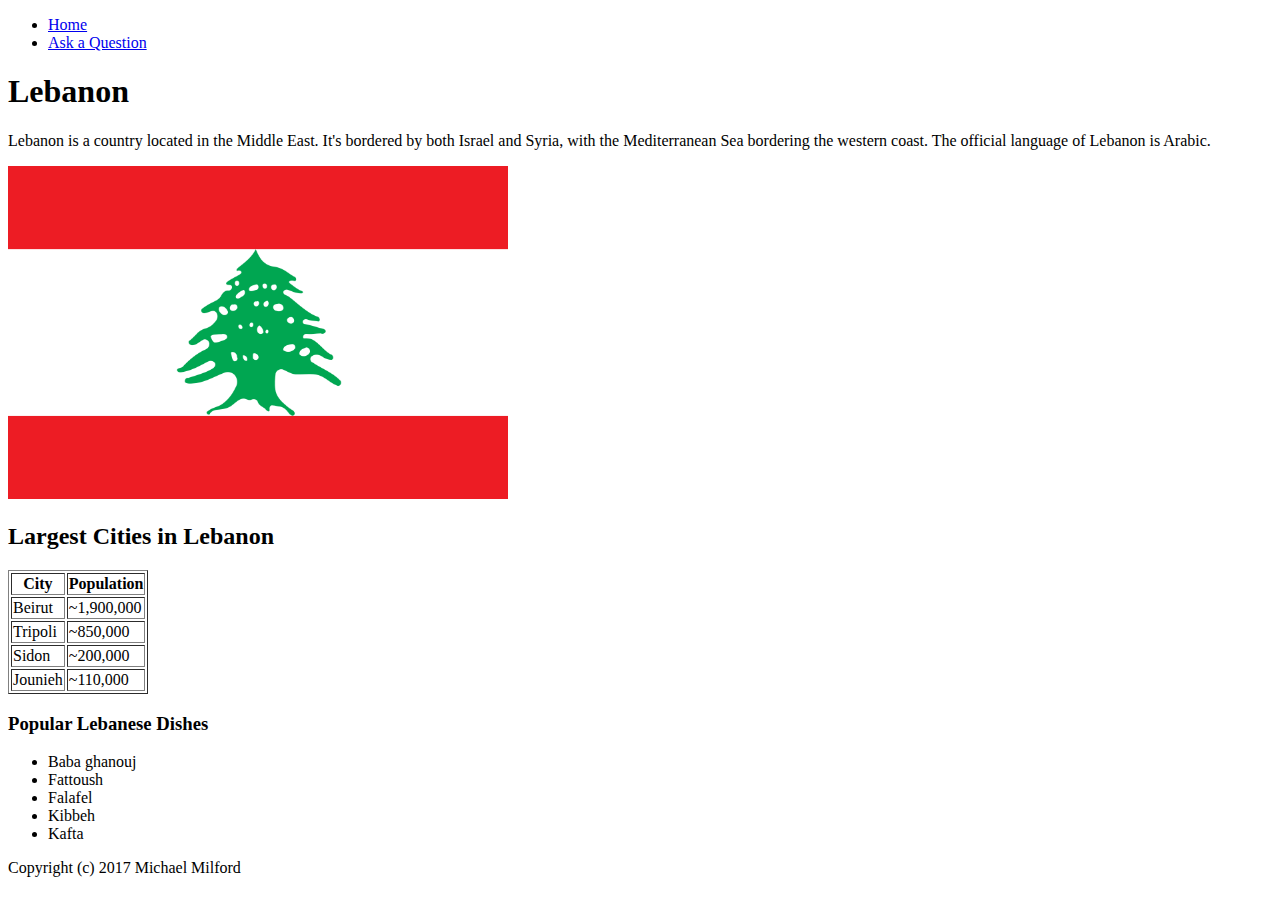
==== index.html @ b63467ed "Change nav item & create questions.html file" ====
<!DOCTYPE html>
<html>
<head>
  <title>Lebanon</title>
</head>
<body>
  
  <nav>
    <ul>
      <li><a href="index.html">Home</a></li>
      <li><a href="question.html">Ask a Question</a></li>
    </ul>
  </nav>

  <h1>Lebanon</h1>
  <p>Lebanon is a country located in the Middle East. It's bordered by both Israel and Syria, with the Mediterranean Sea bordering the western coast. The official language of Lebanon is Arabic.</p>
  <img src="images/Flag_of_Lebanon.png" alt="Flag of Lebanon" width="500">
  
  <h2>Largest Cities in Lebanon</h2>
  <table border="1">
    <tr>
      <th>City</th>
      <th>Population</th>
    </tr>
    <tr>
      <td>Beirut</td>
      <td>~1,900,000</td>
    </tr>
    <tr>
      <td>Tripoli</td>
      <td>~850,000</td>
    </tr>
    <tr>
      <td>Sidon</td>
      <td>~200,000</td>
    </tr>
    <tr>
      <td>Jounieh</td>
      <td>~110,000</td>
    </tr>
  </table>

  <h3>Popular Lebanese Dishes</h3>
  <ul>
    <li>Baba ghanouj</li>
    <li>Fattoush</li>
    <li>Falafel</li>
    <li>Kibbeh</li>
    <li>Kafta</li>
  </ul>

  <footer><p>Copyright (c) 2017 Michael Milford</p></footer>
</body>
</html>
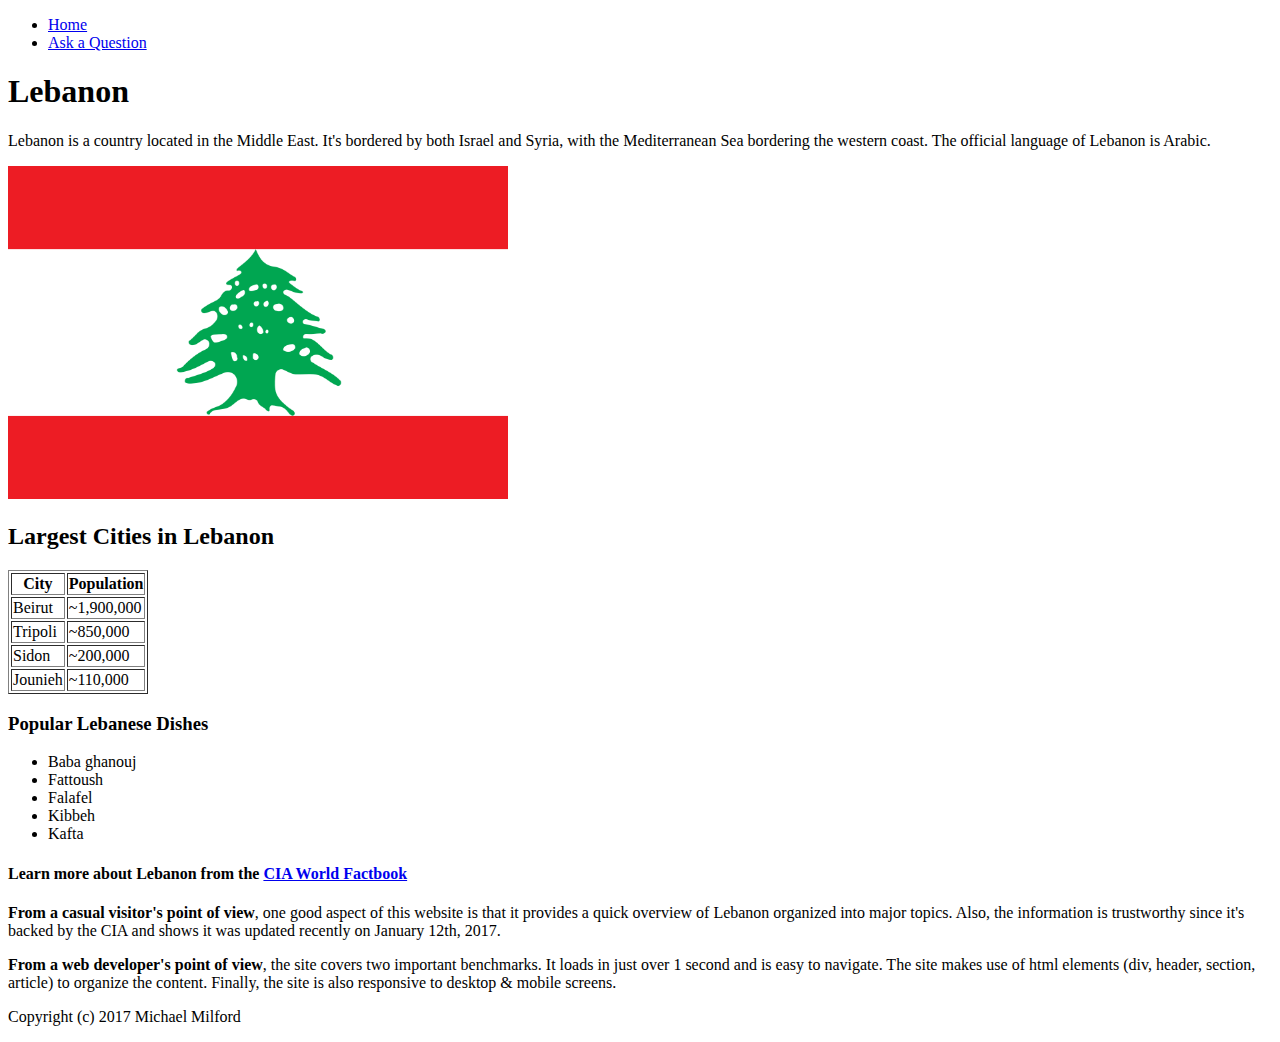
==== commit 7e2fed1d: "Add link to external site and brief analysis" ====
--- a/index.html
+++ b/index.html
@@ -49,6 +49,10 @@
     <li>Kafta</li>
   </ul>
 
+  <h4>Learn more about Lebanon from the <a href="https://www.cia.gov/library/publications/the-world-factbook/geos/le.html">CIA World Factbook</a></h4>
+  <p><strong>From a casual visitor's point of view</strong>, one good aspect of this website is that it provides a quick overview of Lebanon organized into major topics. Also, the information is trustworthy since it's backed by the CIA and shows it was updated recently on January 12th, 2017.</p>
+  <p><strong>From a web developer's point of view</strong>, the site covers two important benchmarks. It loads in just over 1 second and is easy to navigate. The site makes use of html elements (div, header, section, article) to organize the content. Finally, the site is also responsive to desktop & mobile screens.</p>
+  
   <footer><p>Copyright (c) 2017 Michael Milford</p></footer>
 </body>
 </html>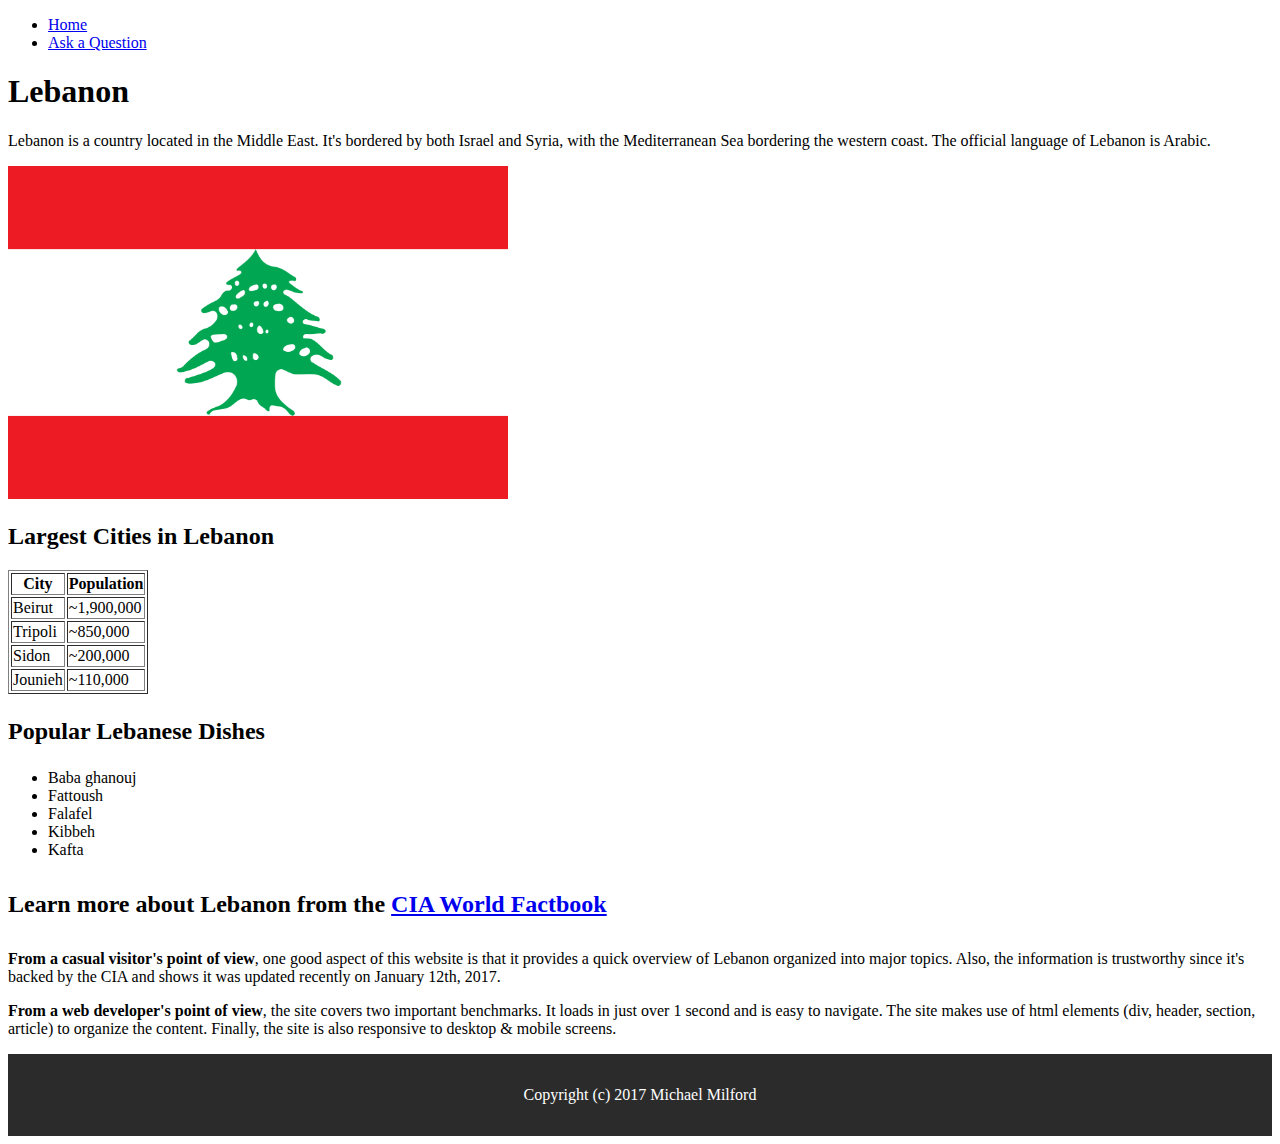
==== commit b9b1c606: "Add basic inline css styling to h2, h3, footer" ====
--- a/index.html
+++ b/index.html
@@ -40,7 +40,7 @@
     </tr>
   </table>
 
-  <h3>Popular Lebanese Dishes</h3>
+  <h3 style="font-size: 1.5em">Popular Lebanese Dishes</h3>
   <ul>
     <li>Baba ghanouj</li>
     <li>Fattoush</li>
@@ -49,10 +49,10 @@
     <li>Kafta</li>
   </ul>
 
-  <h4>Learn more about Lebanon from the <a href="https://www.cia.gov/library/publications/the-world-factbook/geos/le.html">CIA World Factbook</a></h4>
+  <h4 style="font-size: 1.5em">Learn more about Lebanon from the <a href="https://www.cia.gov/library/publications/the-world-factbook/geos/le.html">CIA World Factbook</a></h4>
   <p><strong>From a casual visitor's point of view</strong>, one good aspect of this website is that it provides a quick overview of Lebanon organized into major topics. Also, the information is trustworthy since it's backed by the CIA and shows it was updated recently on January 12th, 2017.</p>
   <p><strong>From a web developer's point of view</strong>, the site covers two important benchmarks. It loads in just over 1 second and is easy to navigate. The site makes use of html elements (div, header, section, article) to organize the content. Finally, the site is also responsive to desktop & mobile screens.</p>
-  
-  <footer><p>Copyright (c) 2017 Michael Milford</p></footer>
+
+  <footer style="padding: 16px 0; text-align: center; background-color: #2B2B2B; color: #FFFFFF;"><p>Copyright (c) 2017 Michael Milford</p></footer>
 </body>
 </html>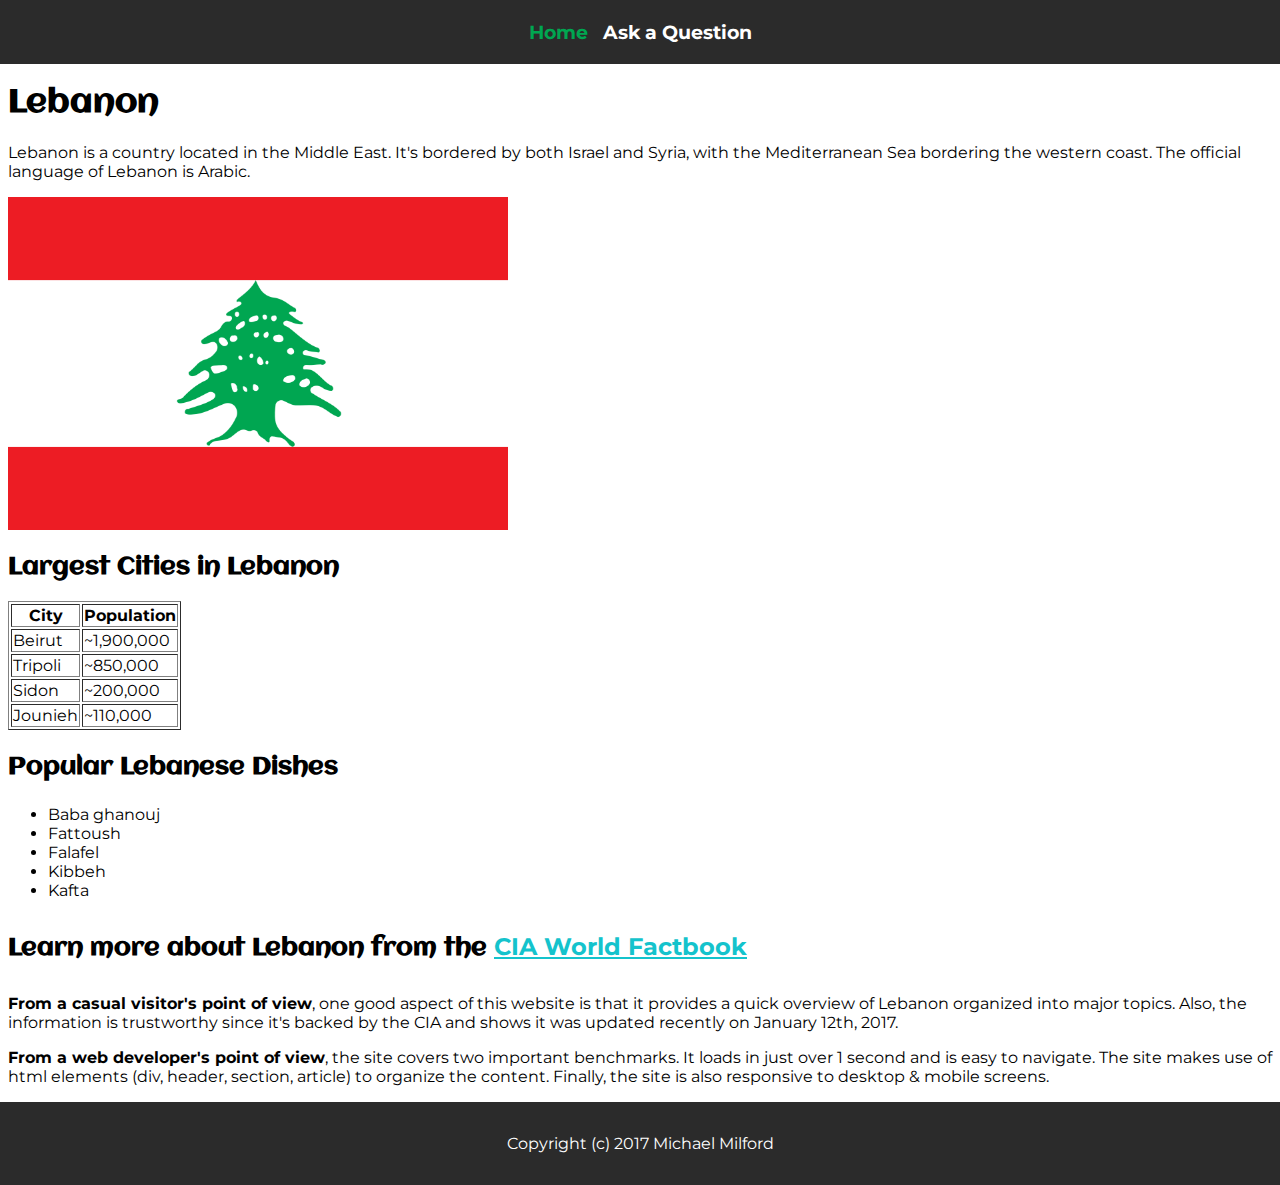
==== commit 377cc1a5: "Apply more <nav> tweaks: color & spacing" ====
--- a/index.html
+++ b/index.html
@@ -2,12 +2,13 @@
 <html>
 <head>
   <title>Lebanon</title>
+  <link rel="stylesheet" type="text/css" href="styles.css">
 </head>
 <body>
   
   <nav>
     <ul>
-      <li><a href="index.html">Home</a></li>
+      <li><a href="index.html" class="current-page">Home</a></li>
       <li><a href="question.html">Ask a Question</a></li>
     </ul>
   </nav>
--- a/styles.css
+++ b/styles.css
@@ -0,0 +1,91 @@
+@import url('https://fonts.googleapis.com/css?family=Aclonica|Montserrat');
+
+* {
+  box-sizing: border-box;
+  font-family: 'Montserrat', sans-serif;
+}
+
+body {
+  margin: 0 8px;
+}
+
+h1,h2,h3,h4,h5,h6 {
+  font-family: 'Aclonica', sans-serif;
+}
+
+h3 {
+  font-size: 1.5em;
+}
+
+h4 {
+  font-size: 1.5em;
+}
+
+footer {
+  padding: 16px 0; 
+  text-align: center; 
+  background-color: #2B2B2B; 
+  color: #FFFFFF;
+  margin-left: -8px;
+  margin-right: -8px;
+}
+
+/***********************************************
+LINK STYLING
+***********************************************/
+
+a {color: #14C3CC;}
+a:hover {color: #15CFD9;}
+
+
+/***********************************************
+NAV BAR
+***********************************************/
+
+nav {
+  background-color: #2B2B2B;
+  padding: 20px 8px;
+  margin-left: -8px;
+  margin-right: -8px;
+  font-weight: bold;
+  color: #FFFFFF;
+  font-size: 1.2em;
+  text-align: center;
+}
+
+nav a {
+  color: #FFFFFF;
+  text-decoration: none;
+}
+
+nav a:hover, nav a:focus {
+  color: #00A651;
+}
+
+nav li {
+  display: inline-block;
+  margin-right: 10px;
+}
+
+nav li:last-of-type {
+  margin: 0;
+}
+
+.current-page {
+  color: #00A651;
+}
+
+/*nav li:after {
+  content: '|'
+  margin-left: 10px;
+}
+
+nav li:last-of-type:after {
+  visibility: hidden;
+}*/
+
+nav ul {
+  list-style: none;
+  padding: 0;
+  margin: 0;
+}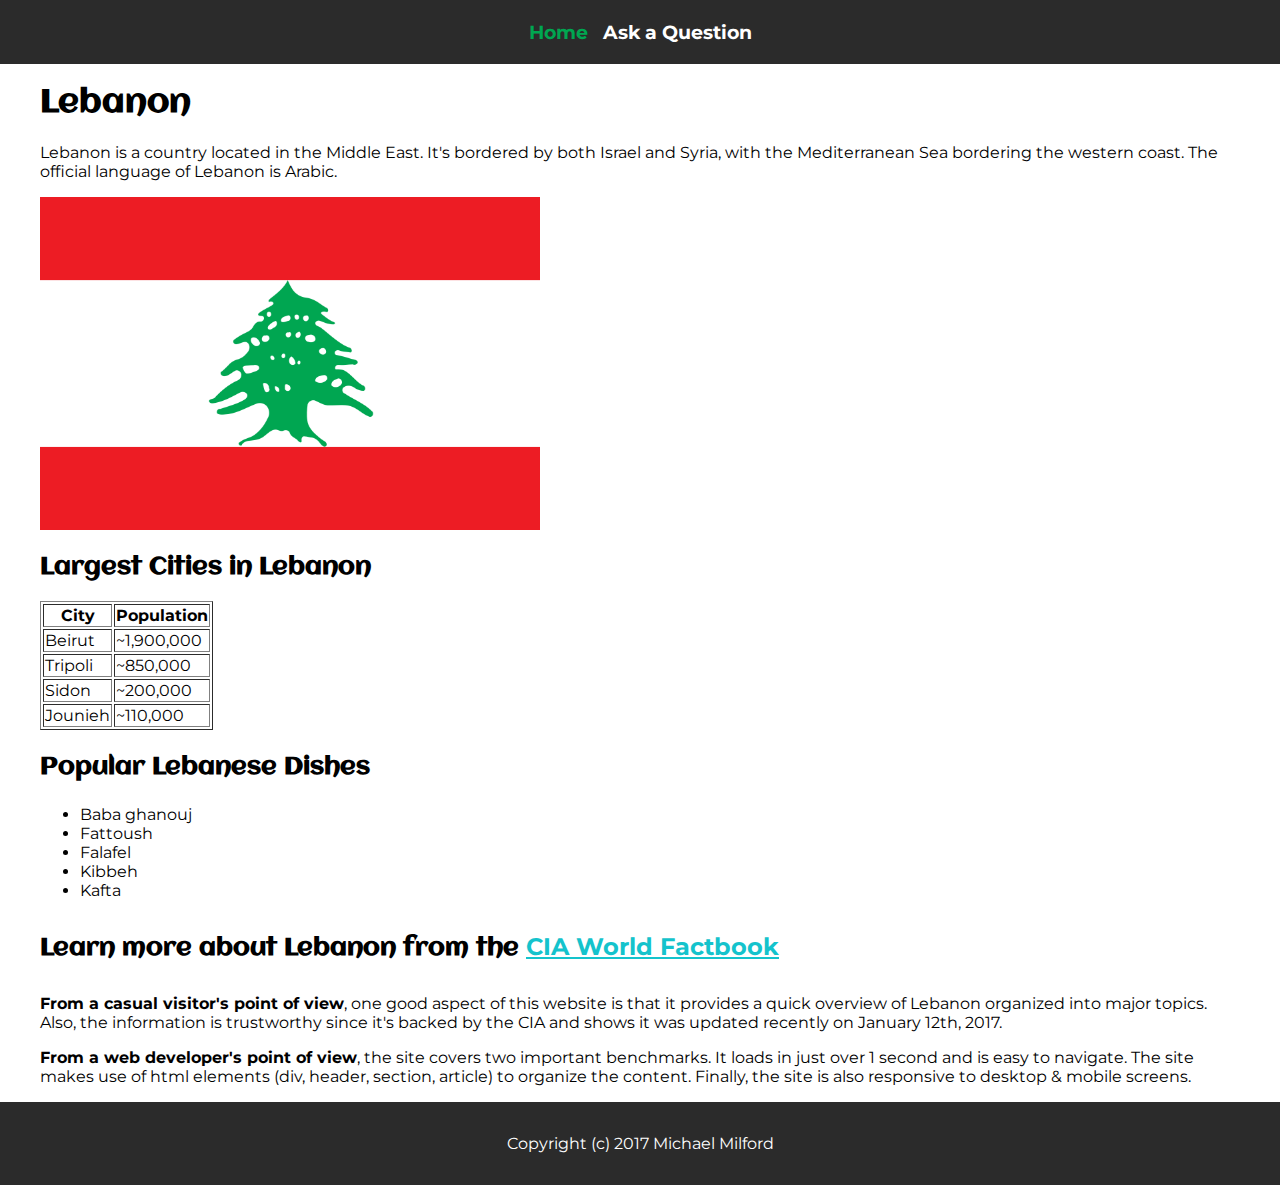
==== commit 085f1fef: "Wrap content in <main> and apply max-width" ====
--- a/index.html
+++ b/index.html
@@ -13,46 +13,50 @@
     </ul>
   </nav>
 
-  <h1>Lebanon</h1>
-  <p>Lebanon is a country located in the Middle East. It's bordered by both Israel and Syria, with the Mediterranean Sea bordering the western coast. The official language of Lebanon is Arabic.</p>
-  <img src="images/Flag_of_Lebanon.png" alt="Flag of Lebanon" width="500">
+  <main>
   
-  <h2>Largest Cities in Lebanon</h2>
-  <table border="1">
-    <tr>
-      <th>City</th>
-      <th>Population</th>
-    </tr>
-    <tr>
-      <td>Beirut</td>
-      <td>~1,900,000</td>
-    </tr>
-    <tr>
-      <td>Tripoli</td>
-      <td>~850,000</td>
-    </tr>
-    <tr>
-      <td>Sidon</td>
-      <td>~200,000</td>
-    </tr>
-    <tr>
-      <td>Jounieh</td>
-      <td>~110,000</td>
-    </tr>
-  </table>
+    <h1>Lebanon</h1>
+    <p>Lebanon is a country located in the Middle East. It's bordered by both Israel and Syria, with the Mediterranean Sea bordering the western coast. The official language of Lebanon is Arabic.</p>
+    <img src="images/Flag_of_Lebanon.png" alt="Flag of Lebanon" width="500">
+    
+    <h2>Largest Cities in Lebanon</h2>
+    <table border="1">
+      <tr>
+        <th>City</th>
+        <th>Population</th>
+      </tr>
+      <tr>
+        <td>Beirut</td>
+        <td>~1,900,000</td>
+      </tr>
+      <tr>
+        <td>Tripoli</td>
+        <td>~850,000</td>
+      </tr>
+      <tr>
+        <td>Sidon</td>
+        <td>~200,000</td>
+      </tr>
+      <tr>
+        <td>Jounieh</td>
+        <td>~110,000</td>
+      </tr>
+    </table>
 
-  <h3 style="font-size: 1.5em">Popular Lebanese Dishes</h3>
-  <ul>
-    <li>Baba ghanouj</li>
-    <li>Fattoush</li>
-    <li>Falafel</li>
-    <li>Kibbeh</li>
-    <li>Kafta</li>
-  </ul>
+    <h3 style="font-size: 1.5em">Popular Lebanese Dishes</h3>
+    <ul>
+      <li>Baba ghanouj</li>
+      <li>Fattoush</li>
+      <li>Falafel</li>
+      <li>Kibbeh</li>
+      <li>Kafta</li>
+    </ul>
 
-  <h4 style="font-size: 1.5em">Learn more about Lebanon from the <a href="https://www.cia.gov/library/publications/the-world-factbook/geos/le.html">CIA World Factbook</a></h4>
-  <p><strong>From a casual visitor's point of view</strong>, one good aspect of this website is that it provides a quick overview of Lebanon organized into major topics. Also, the information is trustworthy since it's backed by the CIA and shows it was updated recently on January 12th, 2017.</p>
-  <p><strong>From a web developer's point of view</strong>, the site covers two important benchmarks. It loads in just over 1 second and is easy to navigate. The site makes use of html elements (div, header, section, article) to organize the content. Finally, the site is also responsive to desktop & mobile screens.</p>
+    <h4 style="font-size: 1.5em">Learn more about Lebanon from the <a href="https://www.cia.gov/library/publications/the-world-factbook/geos/le.html">CIA World Factbook</a></h4>
+    <p><strong>From a casual visitor's point of view</strong>, one good aspect of this website is that it provides a quick overview of Lebanon organized into major topics. Also, the information is trustworthy since it's backed by the CIA and shows it was updated recently on January 12th, 2017.</p>
+    <p><strong>From a web developer's point of view</strong>, the site covers two important benchmarks. It loads in just over 1 second and is easy to navigate. The site makes use of html elements (div, header, section, article) to organize the content. Finally, the site is also responsive to desktop & mobile screens.</p>
+
+  </main>
 
   <footer style="padding: 16px 0; text-align: center; background-color: #2B2B2B; color: #FFFFFF;"><p>Copyright (c) 2017 Michael Milford</p></footer>
 </body>
--- a/styles.css
+++ b/styles.css
@@ -28,6 +28,11 @@
   color: #FFFFFF;
   margin-left: -8px;
   margin-right: -8px;
+}
+
+main {
+  max-width: 1200px;
+  margin: 0 auto;
 }
 
 /***********************************************
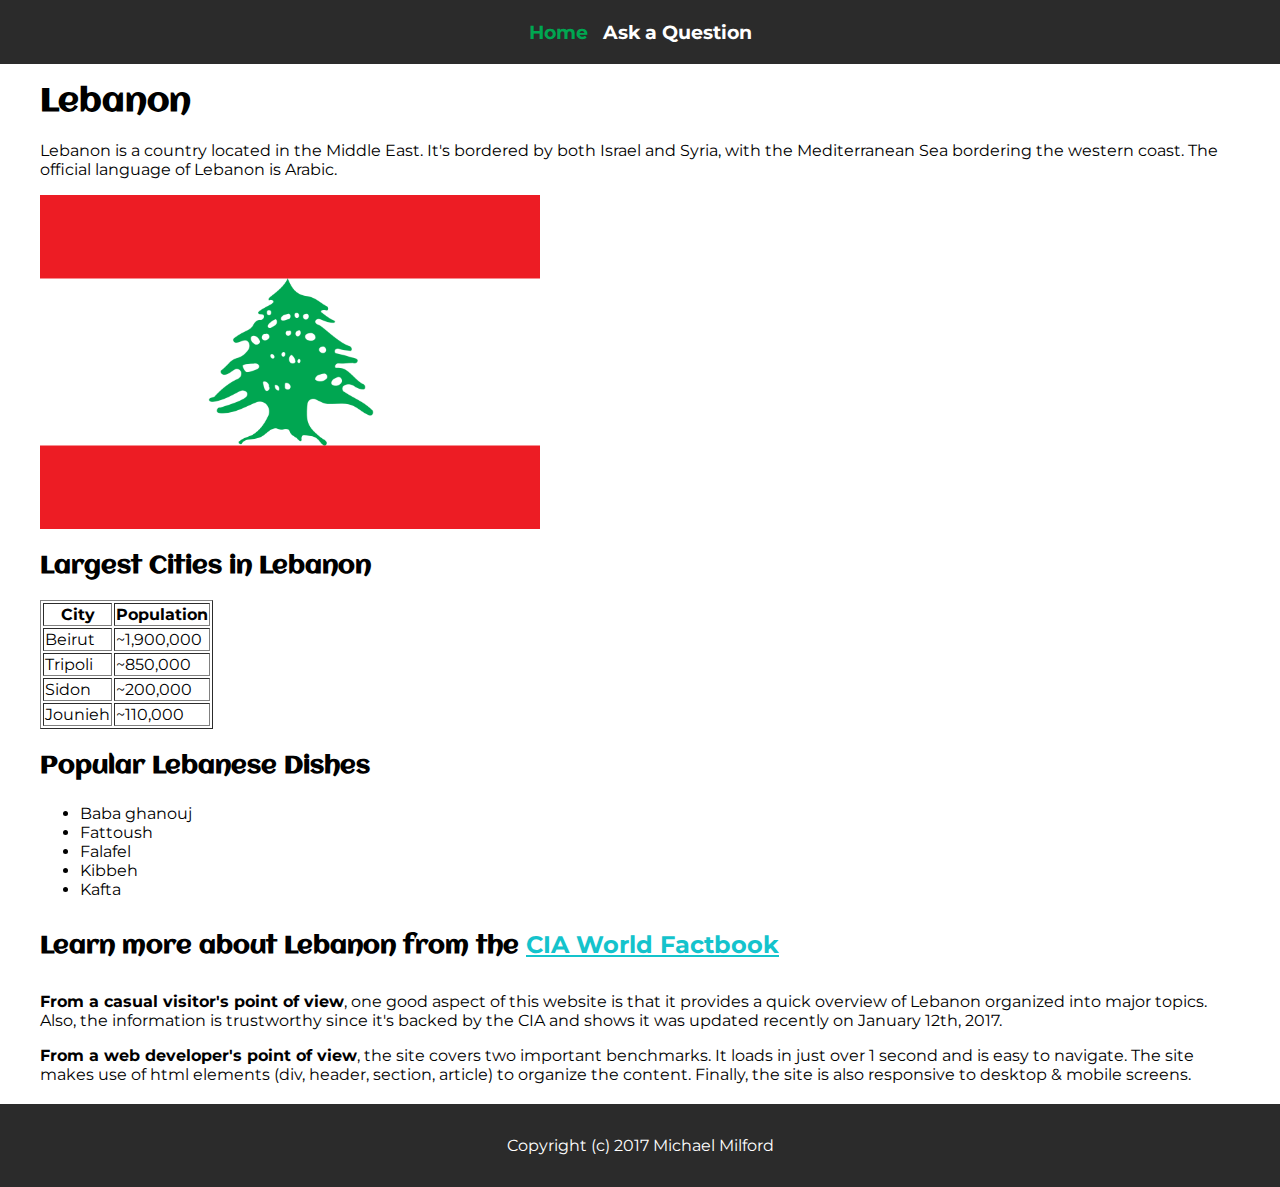
==== commit 99aa481d: "Apply footer to all pages, adjust sticky footer" ====
--- a/index.html
+++ b/index.html
@@ -14,7 +14,7 @@
   </nav>
 
   <main>
-  
+
     <h1>Lebanon</h1>
     <p>Lebanon is a country located in the Middle East. It's bordered by both Israel and Syria, with the Mediterranean Sea bordering the western coast. The official language of Lebanon is Arabic.</p>
     <img src="images/Flag_of_Lebanon.png" alt="Flag of Lebanon" width="500">
@@ -43,7 +43,7 @@
       </tr>
     </table>
 
-    <h3 style="font-size: 1.5em">Popular Lebanese Dishes</h3>
+    <h3>Popular Lebanese Dishes</h3>
     <ul>
       <li>Baba ghanouj</li>
       <li>Fattoush</li>
@@ -52,12 +52,12 @@
       <li>Kafta</li>
     </ul>
 
-    <h4 style="font-size: 1.5em">Learn more about Lebanon from the <a href="https://www.cia.gov/library/publications/the-world-factbook/geos/le.html">CIA World Factbook</a></h4>
+    <h4>Learn more about Lebanon from the <a href="https://www.cia.gov/library/publications/the-world-factbook/geos/le.html">CIA World Factbook</a></h4>
     <p><strong>From a casual visitor's point of view</strong>, one good aspect of this website is that it provides a quick overview of Lebanon organized into major topics. Also, the information is trustworthy since it's backed by the CIA and shows it was updated recently on January 12th, 2017.</p>
     <p><strong>From a web developer's point of view</strong>, the site covers two important benchmarks. It loads in just over 1 second and is easy to navigate. The site makes use of html elements (div, header, section, article) to organize the content. Finally, the site is also responsive to desktop & mobile screens.</p>
 
   </main>
 
-  <footer style="padding: 16px 0; text-align: center; background-color: #2B2B2B; color: #FFFFFF;"><p>Copyright (c) 2017 Michael Milford</p></footer>
+  <footer><p>Copyright (c) 2017 Michael Milford</p></footer>
 </body>
 </html>--- a/styles.css
+++ b/styles.css
@@ -32,7 +32,17 @@
 
 main {
   max-width: 1200px;
-  margin: 0 auto;
+  margin: 20px auto;
+  min-height: calc(100vh - 187px);
+
+}
+
+main *:first-child {
+  margin-top: 0px;
+}
+
+main *:last-child {
+  margin-bottom: 0px;
 }
 
 /***********************************************
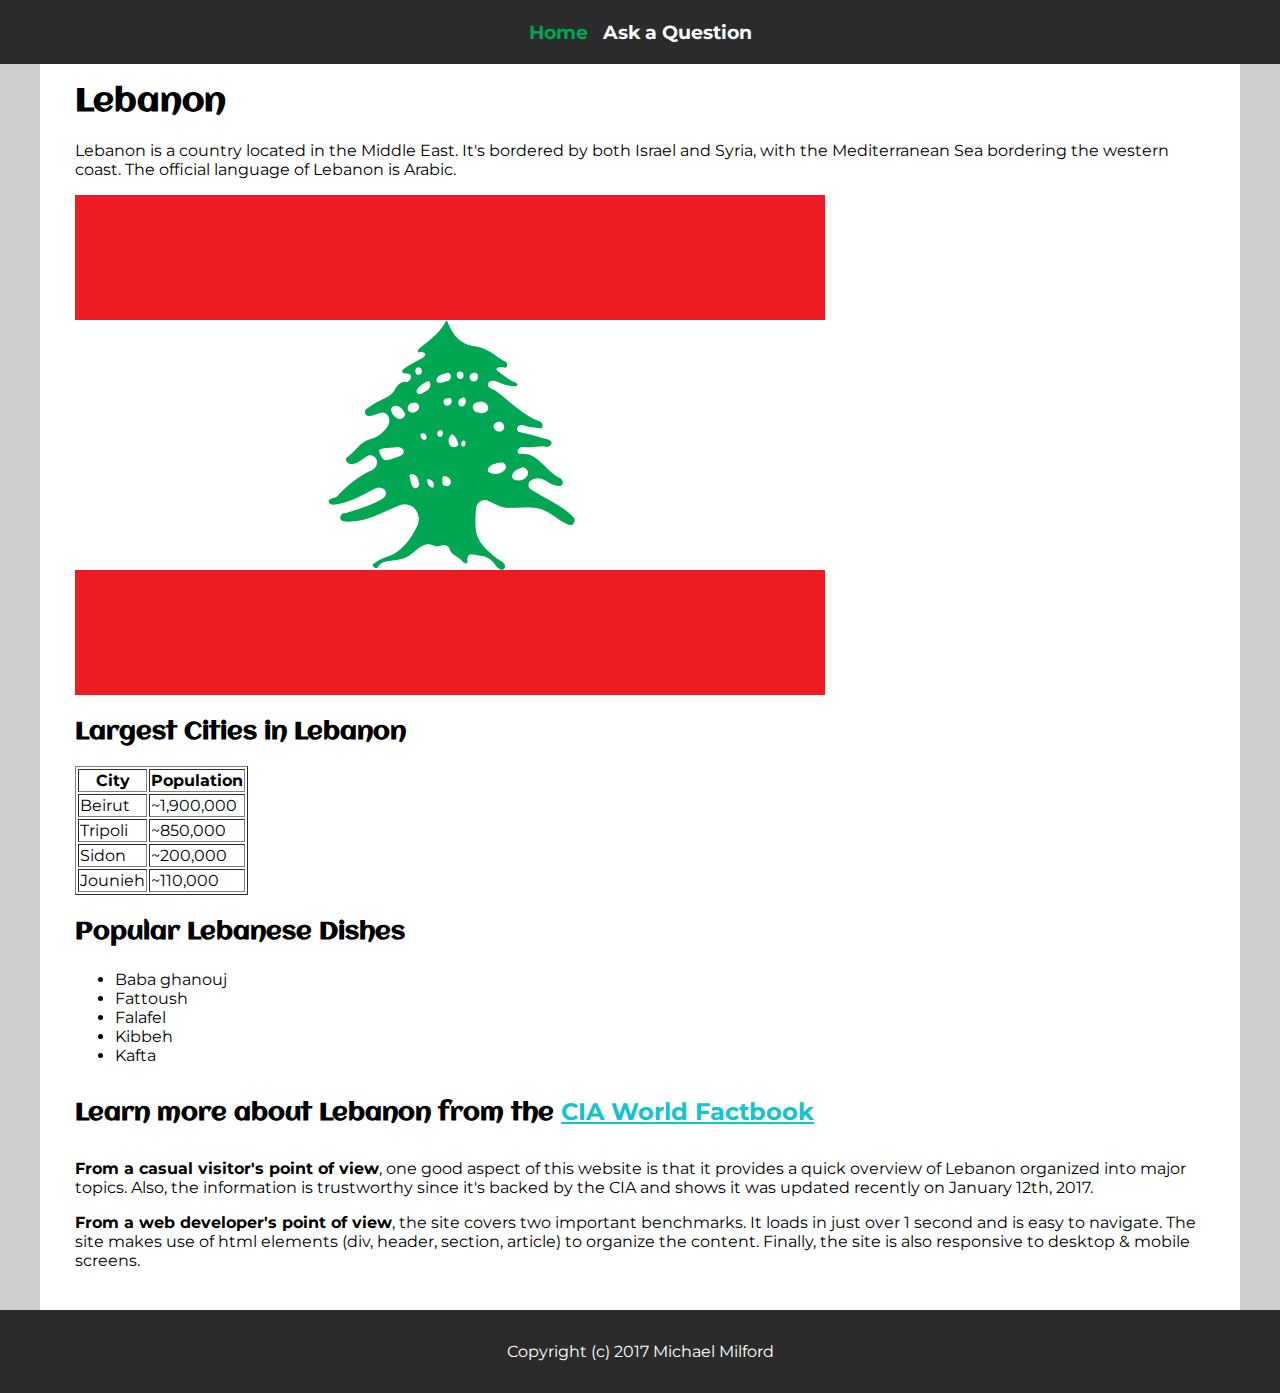
==== commit a8ef80a4: "Make all <img> tags responsive" ====
--- a/index.html
+++ b/index.html
@@ -17,7 +17,7 @@
 
     <h1>Lebanon</h1>
     <p>Lebanon is a country located in the Middle East. It's bordered by both Israel and Syria, with the Mediterranean Sea bordering the western coast. The official language of Lebanon is Arabic.</p>
-    <img src="images/Flag_of_Lebanon.png" alt="Flag of Lebanon" width="500">
+    <img src="images/Flag_of_Lebanon.png" alt="Flag of Lebanon">
     
     <h2>Largest Cities in Lebanon</h2>
     <table border="1">
--- a/styles.css
+++ b/styles.css
@@ -6,19 +6,20 @@
 }
 
 body {
-  margin: 0 8px;
+  margin: 0px;
+  background-color: #CECECE;
 }
 
 h1,h2,h3,h4,h5,h6 {
   font-family: 'Aclonica', sans-serif;
 }
 
-h3 {
+h2,h3,h4 {
   font-size: 1.5em;
 }
 
-h4 {
-  font-size: 1.5em;
+img {
+  max-width: 100%;
 }
 
 footer {
@@ -32,9 +33,10 @@
 
 main {
   max-width: 1200px;
-  margin: 20px auto;
-  min-height: calc(100vh - 187px);
-
+  margin: 0 auto;
+  min-height: 90vh;
+  background-color: #FFFFFF;
+  padding: 20px 35px 40px;
 }
 
 main *:first-child {
@@ -90,17 +92,19 @@
   color: #00A651;
 }
 
-/*nav li:after {
-  content: '|'
-  margin-left: 10px;
-}
-
-nav li:last-of-type:after {
-  visibility: hidden;
-}*/
-
 nav ul {
   list-style: none;
   padding: 0;
   margin: 0;
+}
+
+
+/***********************************************
+MEDIA QUERIES
+***********************************************/
+
+@media screen and (max-width: 600px) {
+  main {
+    padding: 20px;
+  }
 }